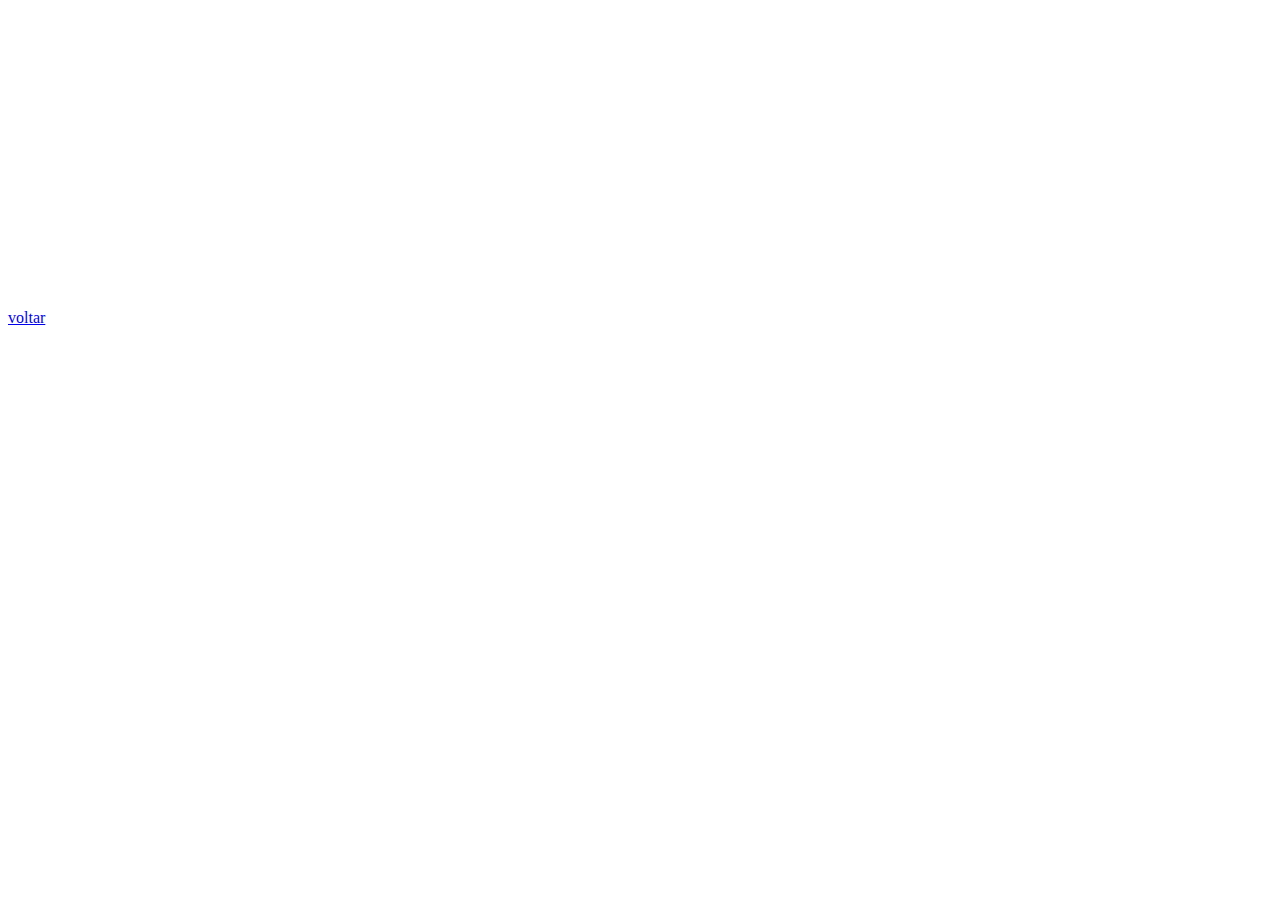
==== pagina2cavalos.html @ 62559d02 "Update pagina2cavalos.html" ====
<DOCTYPE htimlL>
  <html lang = pt-br>
    <head>
      <link rel = "shortut icon" = "favcon.ico" type="image/x-icon">
      <meta chaset - utf-8>
      <meta name = "viewport" content = "width - device = width inicial scale = 1.0">
       <title>página2</title>
    </head>
    <body>
<a href=index>voltar</a>
<iframe width="560" height="315" src="https://www.youtube.com/embed/lrs3LYxH27w?si=H93AKW7rMgFks1yh" title="YouTube video player" frameborder="0" allow="accelerometer; autoplay; clipboard-write; encrypted-media; gyroscope; picture-in-picture; web-share" referrerpolicy="strict-origin-when-cross-origin" allowfullscreen></iframe>
</body>
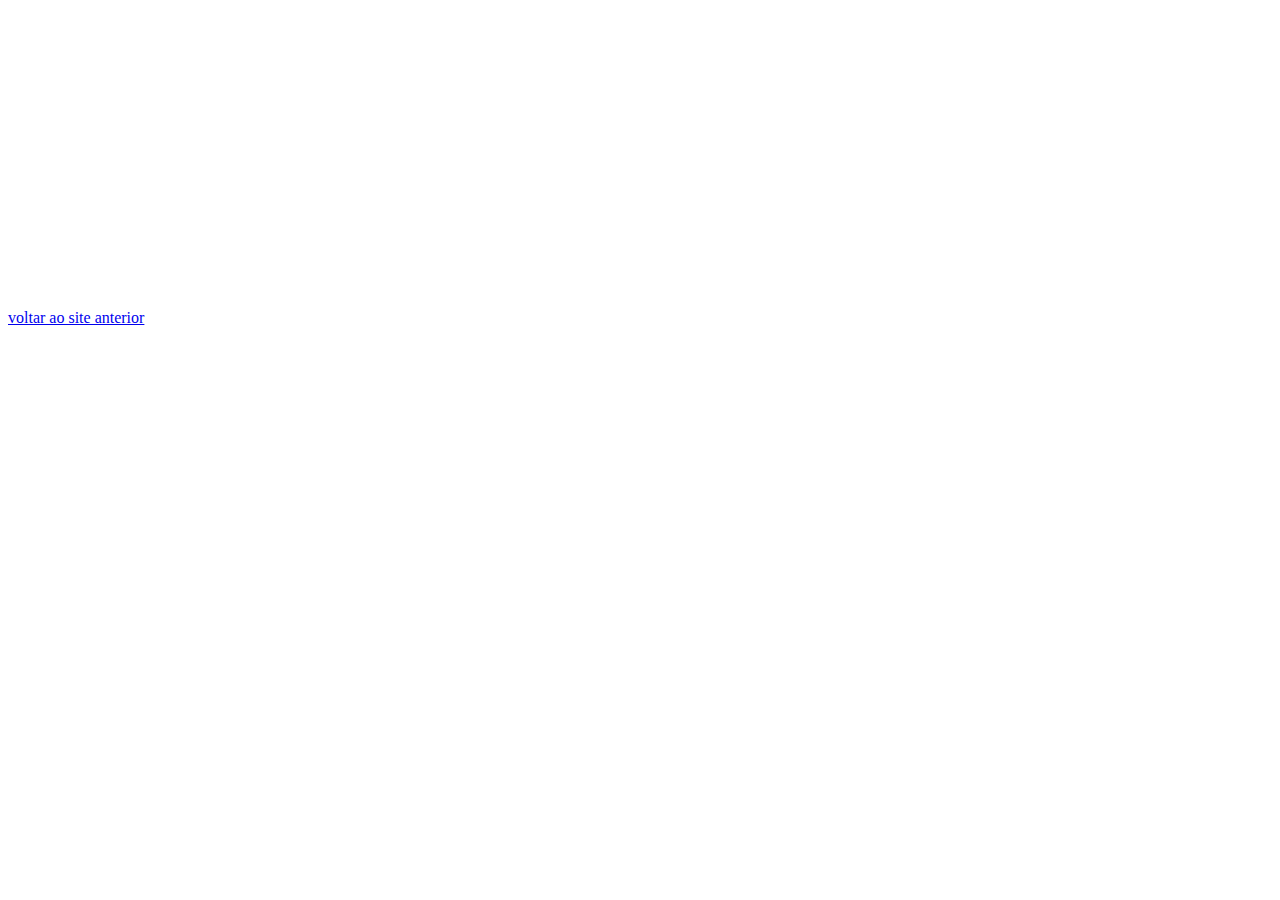
==== commit c6e66ae0: "Update pagina2cavalos.html" ====
--- a/pagina2cavalos.html
+++ b/pagina2cavalos.html
@@ -4,9 +4,9 @@
       <link rel = "shortut icon" = "favcon.ico" type="image/x-icon">
       <meta chaset - utf-8>
       <meta name = "viewport" content = "width - device = width inicial scale = 1.0">
-       <title>página2</title>
+       <title>pÃ¡gina2</title>
     </head>
     <body>
-<a href=index>voltar</a>
+<a href=index.html>voltar ao site anterior</a>
 <iframe width="560" height="315" src="https://www.youtube.com/embed/lrs3LYxH27w?si=H93AKW7rMgFks1yh" title="YouTube video player" frameborder="0" allow="accelerometer; autoplay; clipboard-write; encrypted-media; gyroscope; picture-in-picture; web-share" referrerpolicy="strict-origin-when-cross-origin" allowfullscreen></iframe>
 </body>
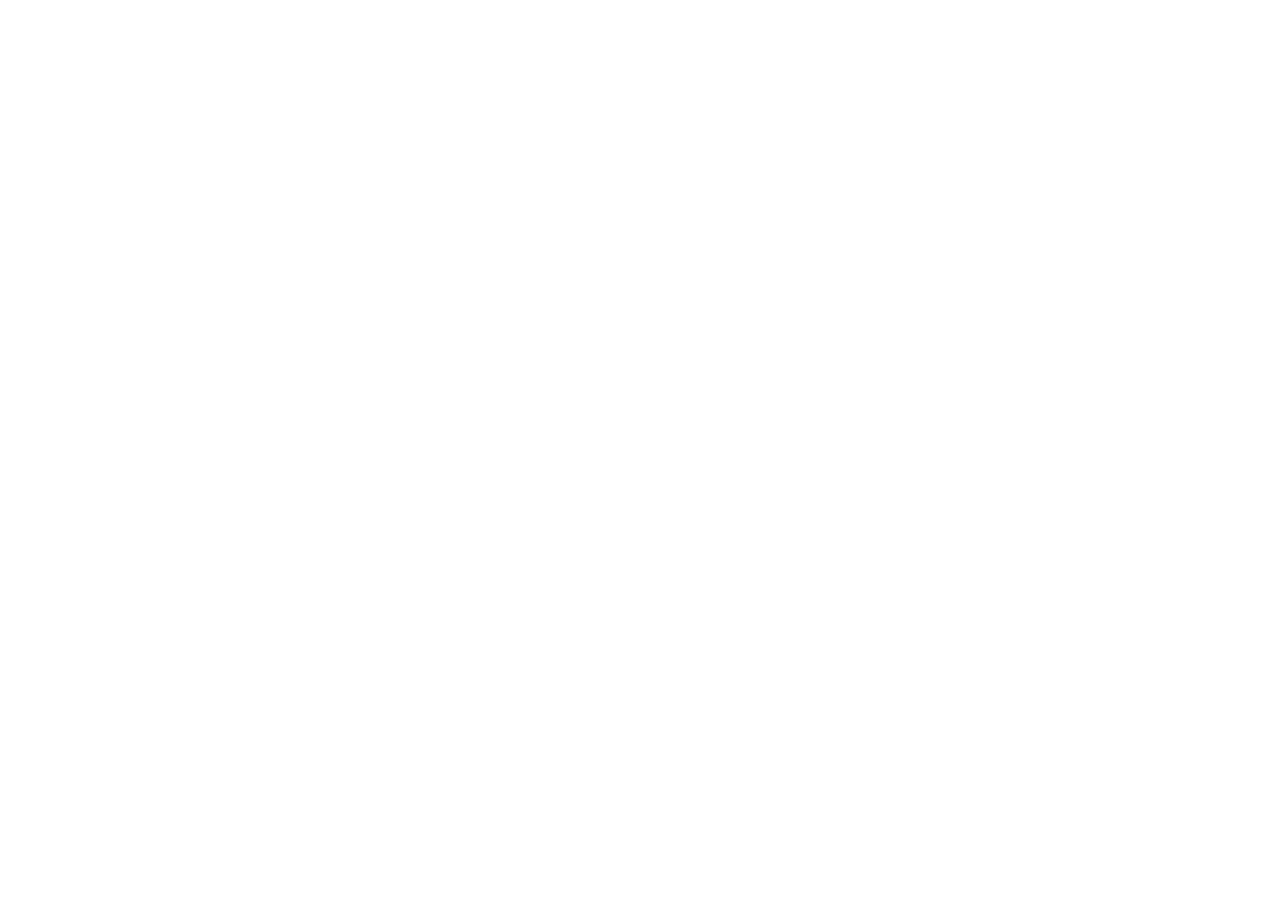
==== commit df1df74c: "Update pagina2cavalos.html" ====
--- a/pagina2cavalos.html
+++ b/pagina2cavalos.html
@@ -7,6 +7,12 @@
        <title>pÃ¡gina2</title>
     </head>
     <body>
+       <style>
+    h1{
+    color:green;
+     background-color:red
+    }
+      <h1>Receita de macarrão alho e óleo</h1>
 <a href=index.html>voltar ao site anterior</a>
 <iframe width="560" height="315" src="https://www.youtube.com/embed/lrs3LYxH27w?si=H93AKW7rMgFks1yh" title="YouTube video player" frameborder="0" allow="accelerometer; autoplay; clipboard-write; encrypted-media; gyroscope; picture-in-picture; web-share" referrerpolicy="strict-origin-when-cross-origin" allowfullscreen></iframe>
 </body>
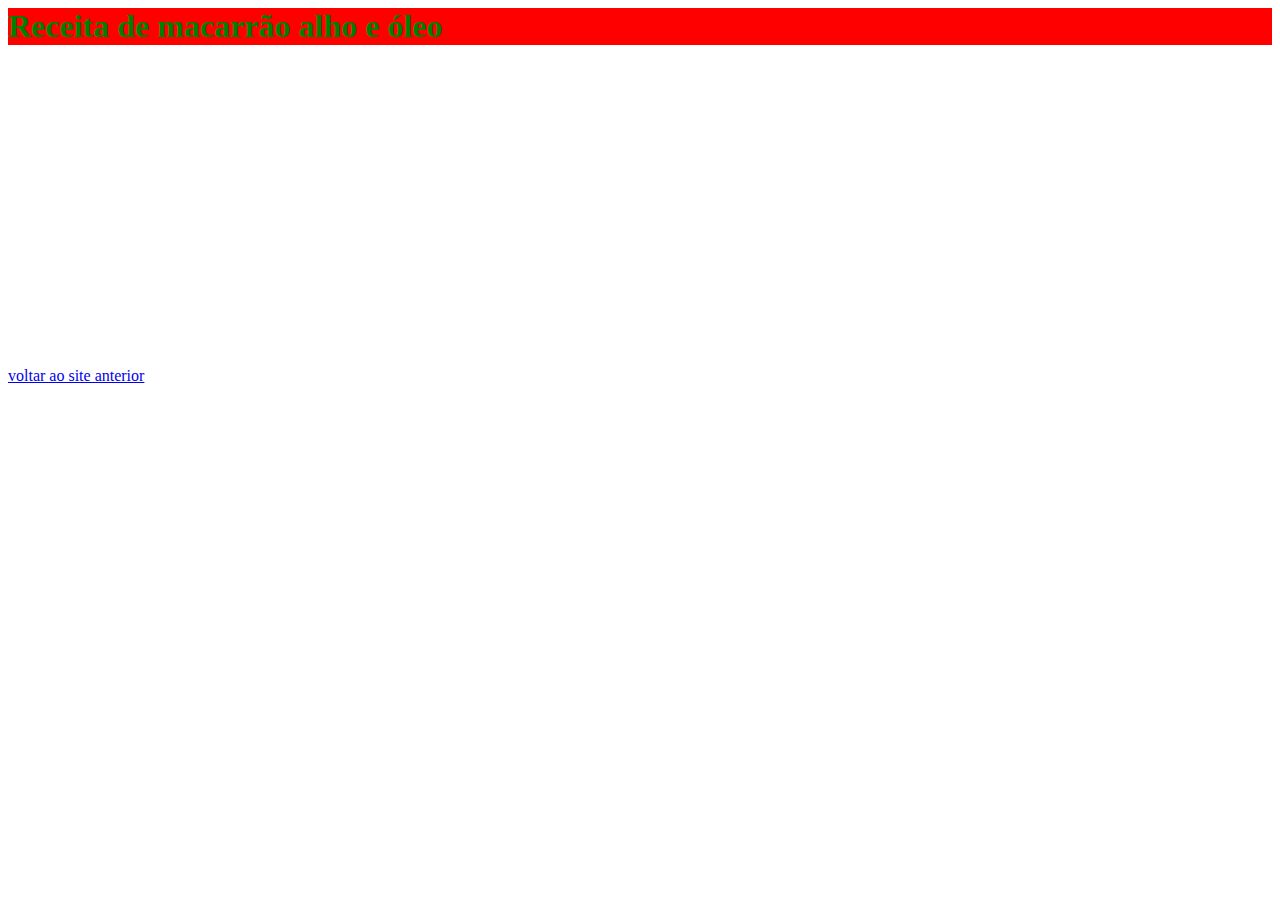
==== commit 3333ea86: "Update pagina2cavalos.html" ====
--- a/pagina2cavalos.html
+++ b/pagina2cavalos.html
@@ -1,4 +1,4 @@
-<DOCTYPE htimlL>
+<DOCTYPE html>
   <html lang = pt-br>
     <head>
       <link rel = "shortut icon" = "favcon.ico" type="image/x-icon">
@@ -12,6 +12,7 @@
     color:green;
      background-color:red
     }
+         </style>
       <h1>Receita de macarrão alho e óleo</h1>
 <a href=index.html>voltar ao site anterior</a>
 <iframe width="560" height="315" src="https://www.youtube.com/embed/lrs3LYxH27w?si=H93AKW7rMgFks1yh" title="YouTube video player" frameborder="0" allow="accelerometer; autoplay; clipboard-write; encrypted-media; gyroscope; picture-in-picture; web-share" referrerpolicy="strict-origin-when-cross-origin" allowfullscreen></iframe>
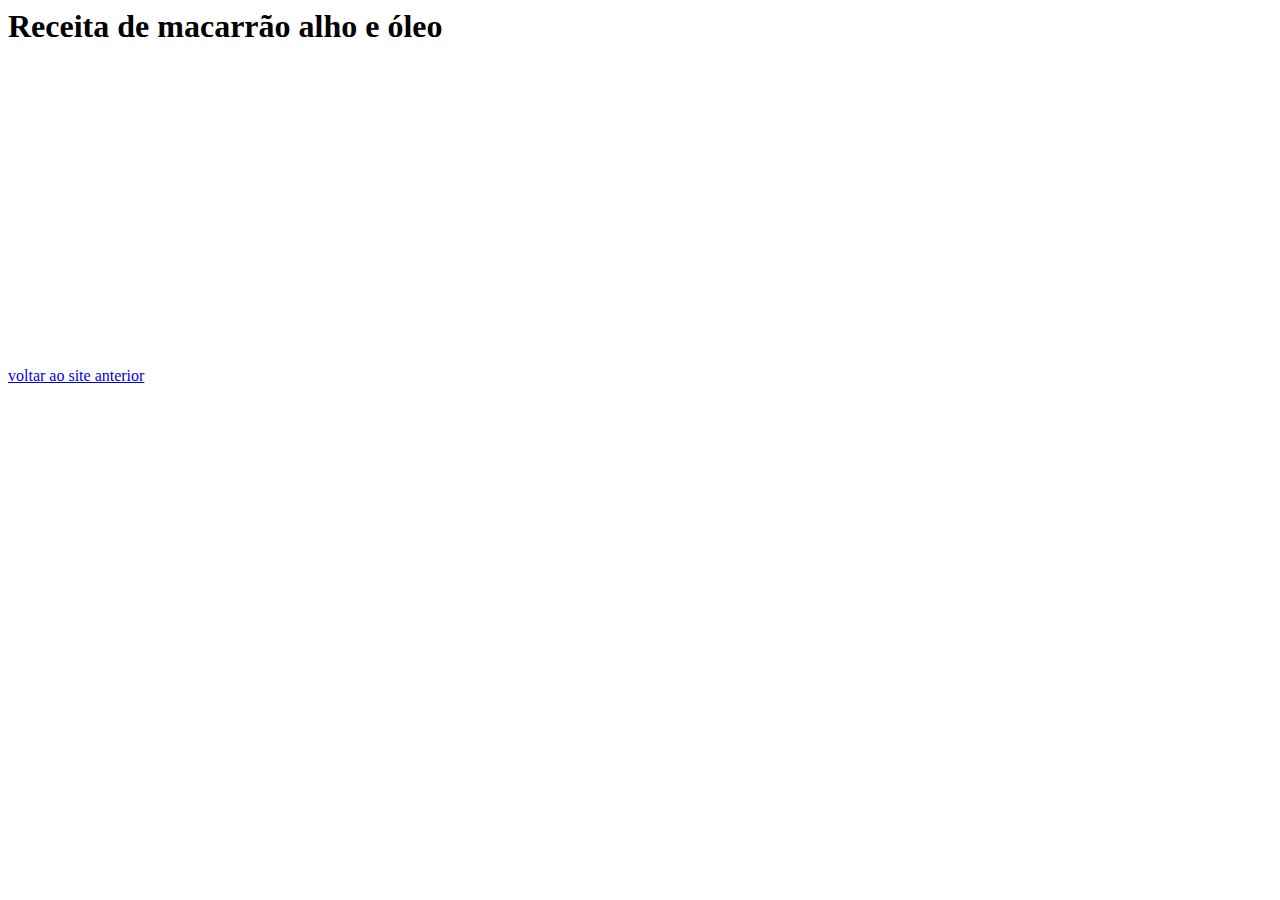
==== commit b95e4d30: "Update pagina2cavalos.html" ====
--- a/pagina2cavalos.html
+++ b/pagina2cavalos.html
@@ -7,12 +7,6 @@
        <title>pÃ¡gina2</title>
     </head>
     <body>
-       <style>
-    h1{
-    color:green;
-     background-color:red
-    }
-         </style>
       <h1>Receita de macarrão alho e óleo</h1>
 <a href=index.html>voltar ao site anterior</a>
 <iframe width="560" height="315" src="https://www.youtube.com/embed/lrs3LYxH27w?si=H93AKW7rMgFks1yh" title="YouTube video player" frameborder="0" allow="accelerometer; autoplay; clipboard-write; encrypted-media; gyroscope; picture-in-picture; web-share" referrerpolicy="strict-origin-when-cross-origin" allowfullscreen></iframe>
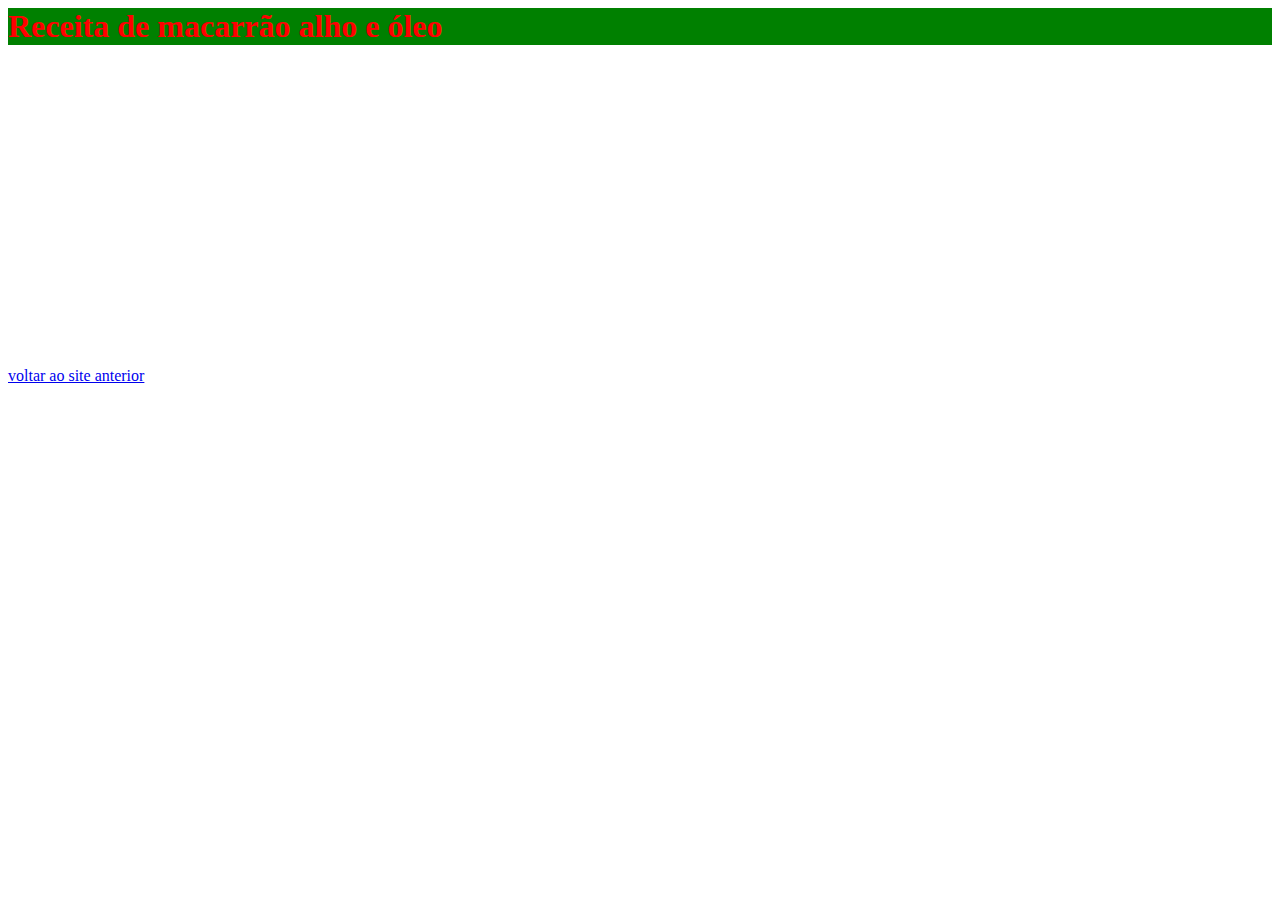
==== commit 466cbf8a: "Update pagina2cavalos.html" ====
--- a/pagina2cavalos.html
+++ b/pagina2cavalos.html
@@ -7,6 +7,12 @@
        <title>pÃ¡gina2</title>
     </head>
     <body>
+       <style>
+    h1{
+    color:red;
+     background-color:green;
+    }
+         </style>
       <h1>Receita de macarrão alho e óleo</h1>
 <a href=index.html>voltar ao site anterior</a>
 <iframe width="560" height="315" src="https://www.youtube.com/embed/lrs3LYxH27w?si=H93AKW7rMgFks1yh" title="YouTube video player" frameborder="0" allow="accelerometer; autoplay; clipboard-write; encrypted-media; gyroscope; picture-in-picture; web-share" referrerpolicy="strict-origin-when-cross-origin" allowfullscreen></iframe>
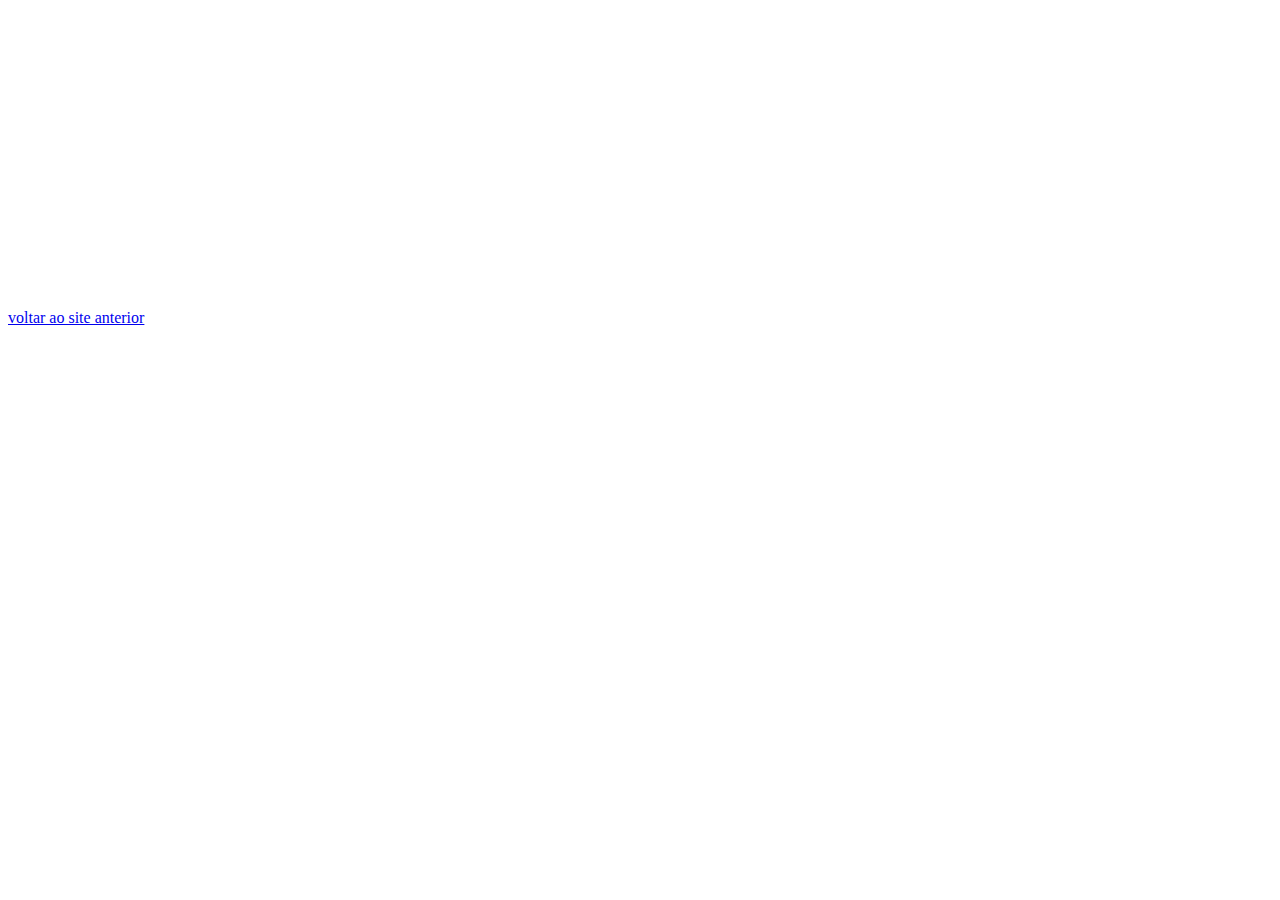
==== commit 07eee9ae: "Update pagina2cavalos.html" ====
--- a/pagina2cavalos.html
+++ b/pagina2cavalos.html
@@ -1,4 +1,4 @@
-<DOCTYPE html>
+<DOCTYPE htimlL>
   <html lang = pt-br>
     <head>
       <link rel = "shortut icon" = "favcon.ico" type="image/x-icon">
@@ -7,13 +7,6 @@
        <title>pÃ¡gina2</title>
     </head>
     <body>
-       <style>
-    h1{
-    color:red;
-     background-color:green;
-    }
-         </style>
-      <h1>Receita de macarrão alho e óleo</h1>
 <a href=index.html>voltar ao site anterior</a>
 <iframe width="560" height="315" src="https://www.youtube.com/embed/lrs3LYxH27w?si=H93AKW7rMgFks1yh" title="YouTube video player" frameborder="0" allow="accelerometer; autoplay; clipboard-write; encrypted-media; gyroscope; picture-in-picture; web-share" referrerpolicy="strict-origin-when-cross-origin" allowfullscreen></iframe>
 </body>
